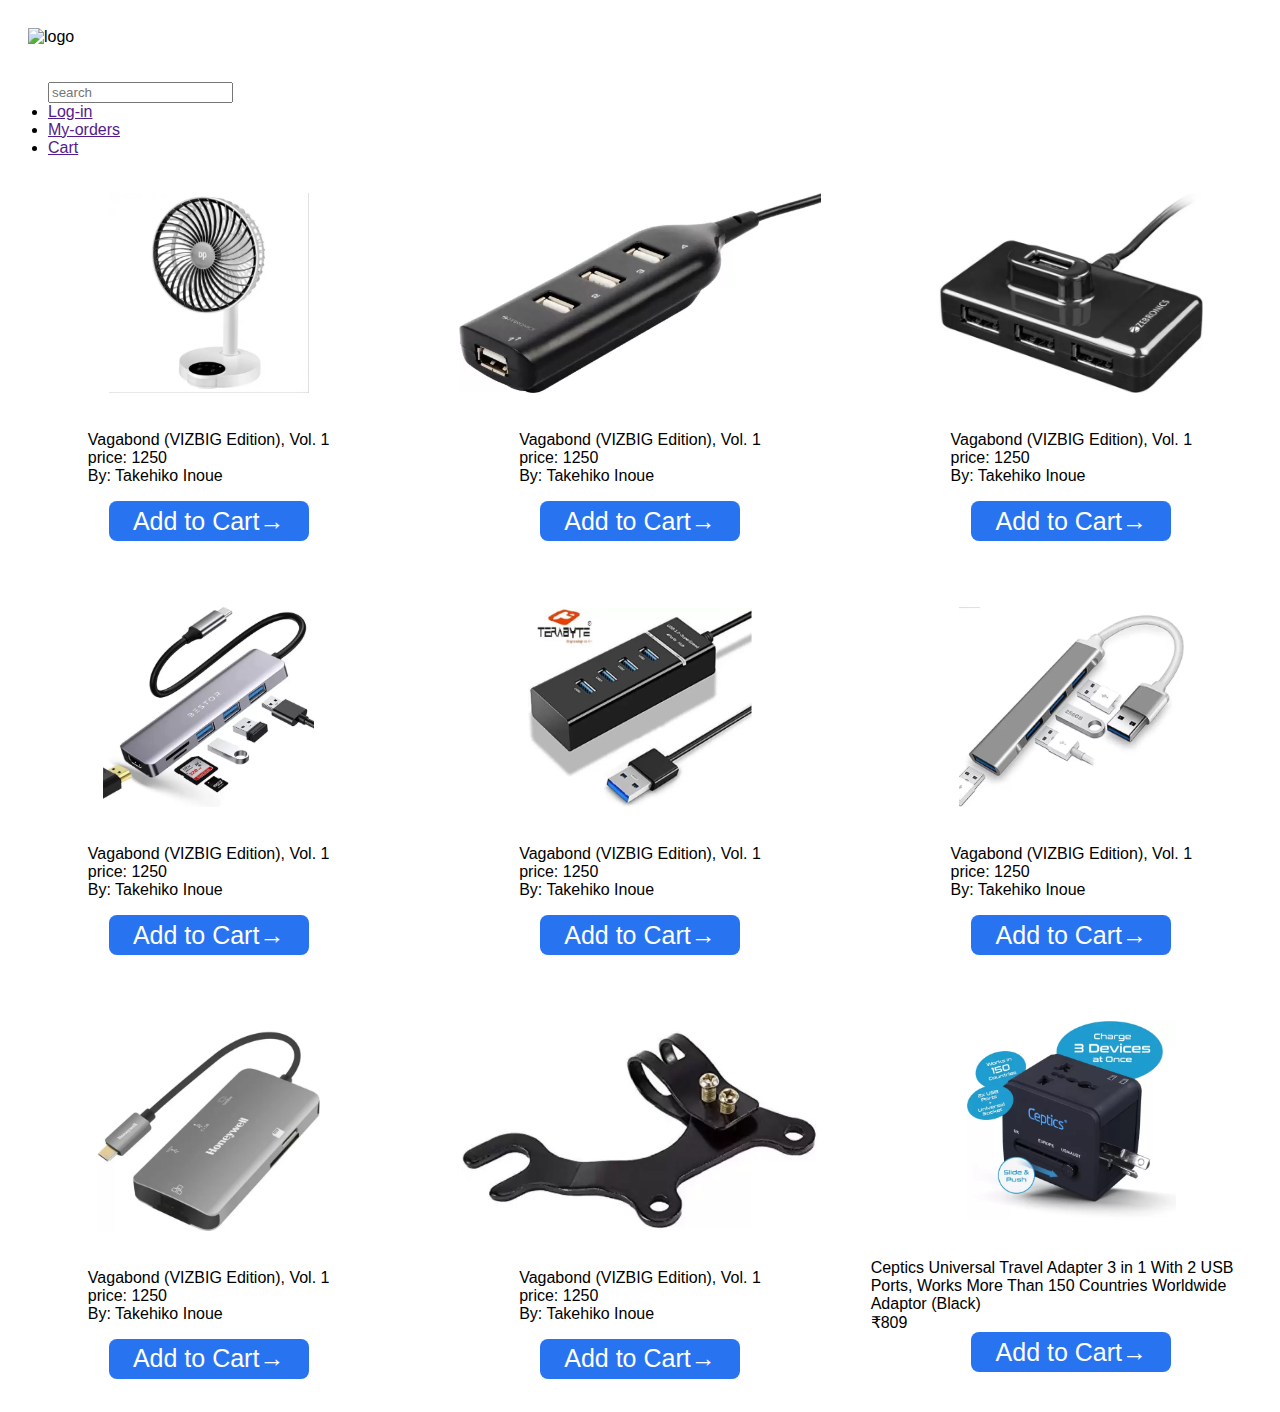
==== html/grocery.html @ 0463ee63 "added images and catalogue" ====
<!DOCTYPE html>
<html lang="en">
<head>
    <meta charset="UTF-8">
    <meta http-equiv="X-UA-Compatible" content="IE=edge">
    <meta name="viewport" content="width=device-width, initial-scale=1.0">
    <title>Catalogue</title>
    <link rel="stylesheet" href="/css/catalogue.css">
    <style>
        
        .grid{
            display: grid;
            grid-template-columns: 1fr 1fr 1fr;
            grid-gap: 30px;
    
        }
        .grid-item{
            display: flex;
            justify-content: center;
            flex-direction: column;
            align-items: center;
        }
        img {
       
        height: 200px;
       transition: transform .2s;
     
       padding: 20px;
     }
     img:hover{
      
       -ms-transform: scale(1.25); /* IE 9 */
 -webkit-transform: scale(1.25); /* Safari 3-8 */
 transform: scale(1.10); 
     }
        
    </style>
</head>
<body >
    <div>
        <nav>
            <div class="logo">
                <img src="../logo/final-logo.png" alt="logo">
                
            </div>
            
            
                <ul>
                    <div class="search">
                        <form action="">
                            <input class="search_btn" type="search" placeholder="search">
                        </form>
                    </div>
                
                    <li class="login">
                        <a href="">Log-in</a>
                    </li>
                    <li>
                        <a href="">My-orders</a>
                    </li>
                    <li>
                        <a href="">Cart</a>
                    </li>
                </ul>
        </nav>

    </div>
    <div class="main">


           <div class="grid">
            <div class="grid-item"><img src="/images/gadget1.webp" alt=""><br> Vagabond (VIZBIG Edition), Vol. 1 <br>price: 1250 <br>By: Takehiko Inoue <p><button>Add to Cart<span>&#8594;</span></button></p></div>
            <div class="grid-item"><img src="/images/gadget2.webp" alt=""><br> Vagabond (VIZBIG Edition), Vol. 1 <br>price: 1250 <br>By: Takehiko Inoue <p><button>Add to Cart<span>&#8594;</span></button></p></div>
            <div class="grid-item"><img src="/images/gadget3.webp" alt=""><br> Vagabond (VIZBIG Edition), Vol. 1 <br>price: 1250 <br>By: Takehiko Inoue <p><button>Add to Cart<span>&#8594;</span></button></p></div>
            <div class="grid-item"><img src="/images/gadget4.webp" alt=""><br> Vagabond (VIZBIG Edition), Vol. 1 <br>price: 1250 <br>By: Takehiko Inoue <p><button>Add to Cart<span>&#8594;</span></button></p></div>
            <div class="grid-item"><img src="/images/gadget5.webp" alt=""><br> Vagabond (VIZBIG Edition), Vol. 1 <br>price: 1250 <br>By: Takehiko Inoue <p><button>Add to Cart<span>&#8594;</span></button></p></div>
            <div class="grid-item"><img src="/images/gadget6.webp" alt=""><br> Vagabond (VIZBIG Edition), Vol. 1 <br>price: 1250 <br>By: Takehiko Inoue <p><button>Add to Cart<span>&#8594;</span></button></p></div>
            <div class="grid-item"><img src="/images/gadget7.webp" alt=""><br> Vagabond (VIZBIG Edition), Vol. 1 <br>price: 1250 <br>By: Takehiko Inoue <p><button>Add to Cart<span>&#8594;</span></button></p></div>
            <div class="grid-item"><img src="/images/gadget8.webp" alt=""><br> Vagabond (VIZBIG Edition), Vol. 1 <br>price: 1250 <br>By: Takehiko Inoue <p><button>Add to Cart<span>&#8594;</span></button></p></div>
            <div class="grid-item"><img src="/images/gadget9.webp" alt=""><br> Ceptics Universal Travel Adapter 3 in 1 With 2 USB Ports, Works More Than 150 Countries Worldwide Adaptor  (Black)<br>₹809 <button>Add to Cart<span>&#8594;</span></button></p></div>
            
          </div>
    </div>
   
</body>
</html>
---- css/catalogue.css ----
body{
    font-family: 'Montserrat', sans-serif;
    background-image: url(final.jpg);
    background-size:auto;
    background-repeat: no-repeat;
    color: rgb(0, 0, 0);
    font-size: 16px;
   background-attachment: fixed;
}

td{
    padding: 75px;
    text-align: center;
}
.a:hover{
background-color:#ffffff;
}
button{
background-color: #2874f0;
border-radius: 8px;
font-size: 25px;
color: white;
width: 200px;
height: 40px;
border: 0;

}
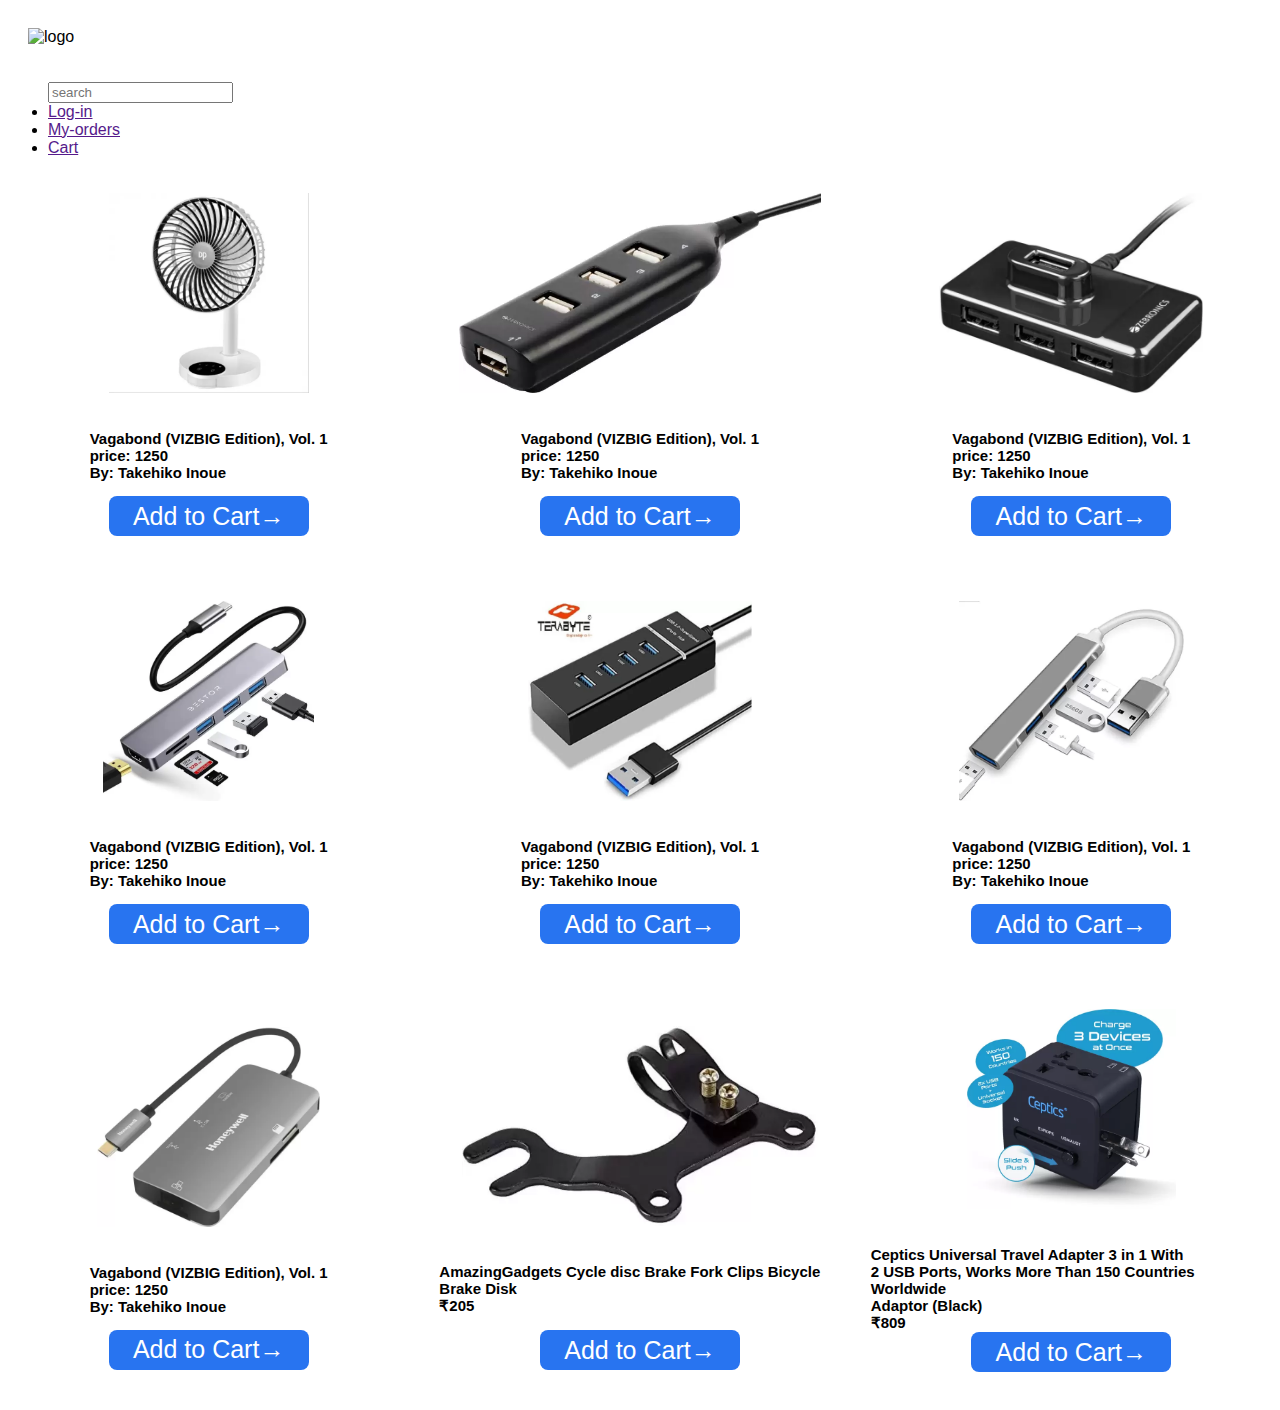
==== commit af8958cb: "jai mata di" ====
--- a/html/grocery.html
+++ b/html/grocery.html
@@ -32,6 +32,10 @@
        -ms-transform: scale(1.25); /* IE 9 */
  -webkit-transform: scale(1.25); /* Safari 3-8 */
  transform: scale(1.10); 
+     }
+     .grid-item{
+        font-weight: bold;
+        font-size: 15px;
      }
         
     </style>
@@ -76,8 +80,8 @@
             <div class="grid-item"><img src="/images/gadget5.webp" alt=""><br> Vagabond (VIZBIG Edition), Vol. 1 <br>price: 1250 <br>By: Takehiko Inoue <p><button>Add to Cart<span>&#8594;</span></button></p></div>
             <div class="grid-item"><img src="/images/gadget6.webp" alt=""><br> Vagabond (VIZBIG Edition), Vol. 1 <br>price: 1250 <br>By: Takehiko Inoue <p><button>Add to Cart<span>&#8594;</span></button></p></div>
             <div class="grid-item"><img src="/images/gadget7.webp" alt=""><br> Vagabond (VIZBIG Edition), Vol. 1 <br>price: 1250 <br>By: Takehiko Inoue <p><button>Add to Cart<span>&#8594;</span></button></p></div>
-            <div class="grid-item"><img src="/images/gadget8.webp" alt=""><br> Vagabond (VIZBIG Edition), Vol. 1 <br>price: 1250 <br>By: Takehiko Inoue <p><button>Add to Cart<span>&#8594;</span></button></p></div>
-            <div class="grid-item"><img src="/images/gadget9.webp" alt=""><br> Ceptics Universal Travel Adapter 3 in 1 With 2 USB Ports, Works More Than 150 Countries Worldwide Adaptor  (Black)<br>₹809 <button>Add to Cart<span>&#8594;</span></button></p></div>
+            <div class="grid-item"><img src="/images/gadget8.webp" alt=""><br> AmazingGadgets Cycle disc Brake Fork Clips Bicycle Brake Disk <br>₹205<p><button>Add to Cart<span>&#8594;</span></button></p></div>
+            <div class="grid-item"><img src="/images/gadget9.webp" alt=""><br> Ceptics Universal Travel Adapter 3 in 1 With <br> 2 USB Ports, Works More Than 150 Countries Worldwide <br> Adaptor  (Black)<br>₹809 <button>Add to Cart<span>&#8594;</span></button></p></div>
             
           </div>
     </div>
